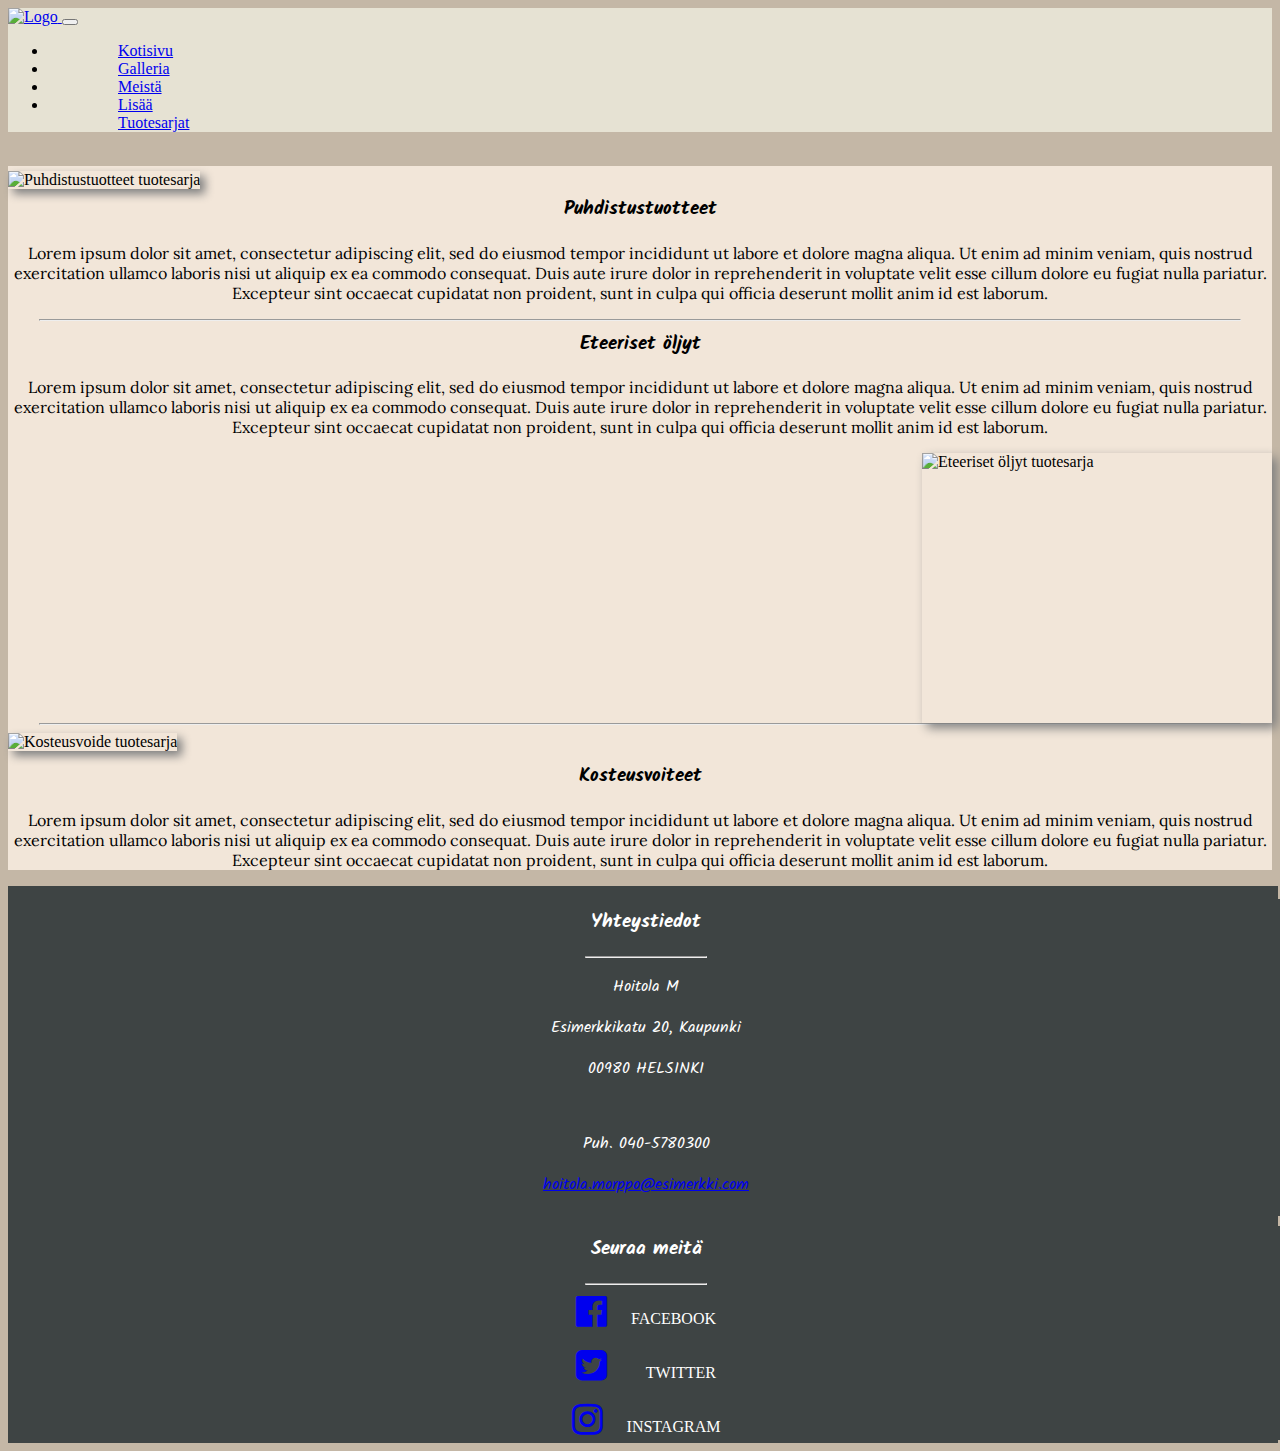
==== fourth.html @ 81868bbf "Add files via upload" ====
<!DOCTYPE html>
<html lang="Fi">
    <head>
        <title>Mywebsite </title>
		<meta charset="utf-8"/>
		<link rel="stylesheet" href="https://cdn.jsdelivr.net/npm/bootstrap@4.5.3/dist/css/bootstrap.min.css" integrity="sha384-TX8t27EcRE3e/ihU7zmQxVncDAy5uIKz4rEkgIXeMed4M0jlfIDPvg6uqKI2xXr2" crossorigin="anonymous">
		<link rel="preconnect" href="https://fonts.gstatic.com">
		<link href="https://fonts.googleapis.com/css2?family=Kalam&display=swap" rel="stylesheet">
		<link rel="stylesheet" href="https://cdnjs.cloudflare.com/ajax/libs/font-awesome/4.7.0/css/font-awesome.min.css">
		<link href="https://fonts.googleapis.com/css2?family=Lora:wght@400;500&display=swap" rel="stylesheet">
		<script src="https://code.jquery.com/jquery-3.5.1.slim.min.js" integrity="sha384-DfXdz2htPH0lsSSs5nCTpuj/zy4C+OGpamoFVy38MVBnE+IbbVYUew+OrCXaRkfj" crossorigin="anonymous"></script>
		<script src="https://cdn.jsdelivr.net/npm/bootstrap@4.5.3/dist/js/bootstrap.bundle.min.js" integrity="sha384-ho+j7jyWK8fNQe+A12Hb8AhRq26LrZ/JpcUGGOn+Y7RsweNrtN/tE3MoK7ZeZDyx" crossorigin="anonymous"></script>
		<link rel="stylesheet" href="fourth.css">
    </head>
    <body>
	
	<nav class="navbar navbar-expand-lg navbar-light" style="background:rgb(230, 226, 211)">
			<a class="navbar-brand" href="index.html"> 
				<img src="https://cdn.pixabay.com/photo/2017/08/22/22/11/monogram-2670684__340.png" width="150" height="140" alt="Logo">
			</a>
			<button class="navbar-toggler" type="button" data-toggle="collapse" data-target="#navbarSupportedContent" aria-controls="navbarSupportedContent" aria-expanded="false" aria-label="Toggle navigation">
				<span class="navbar-toggler-icon"></span>
			</button>

			<div class="collapse navbar-collapse" id="navbarSupportedContent">
				<ul class="navbar-nav mx-auto ">
					<li class="nav-item active">
						<a class="nav-link" href="index.html">Kotisivu <span class="sr-only">(current)</span></a>
					</li>
					<li class="nav-item">
						<a class="nav-link" href="second.html">Galleria</a>
					</li>	
					<li class="nav-item">
						<a class="nav-link" href="third.html">Meistä</a>
					</li>
					<li class="nav-item dropdown">
						<a class="nav-link dropdown-toggle" href="#" id="navbarDropdown" role="button" data-toggle="dropdown" aria-haspopup="true" aria-expanded="false">
							Lisää
						</a>
					<div class="dropdown-menu" aria-labelledby="navbarDropdown">
						<a class="dropdown-item" href="#">Tuotesarjat</a>
					</div>
					</li>
				</ul>
			</div>
		</nav>	
		<br>
	<div class="container first-grid">
		<div class="row">
		<div class="col-md-6">
			<img id="vasen" src="https://cdn.pixabay.com/photo/2015/08/01/21/13/hygiene-870763__340.jpg" class="rounded" alt="Puhdistustuotteet tuotesarja">
		</div>
		<div class="col-md-6">
			<h3>Puhdistustuotteet</h3>
			<p id="tiedot">Lorem ipsum dolor sit amet, consectetur adipiscing elit, sed do eiusmod tempor incididunt ut labore et dolore magna aliqua. Ut enim ad minim veniam, quis nostrud exercitation ullamco laboris nisi ut aliquip ex ea commodo consequat. Duis aute irure dolor in reprehenderit in voluptate velit esse cillum dolore eu fugiat nulla pariatur. Excepteur sint occaecat cupidatat non proident, sunt in culpa qui officia deserunt mollit anim id est laborum.</p>
		</div>
		</div>
	<hr id="palkki">
		<div class="row">
		<div class="col-md-6">
			<h3>Eteeriset öljyt</h3>
			<p id="tiedot">Lorem ipsum dolor sit amet, consectetur adipiscing elit, sed do eiusmod tempor incididunt ut labore et dolore magna aliqua. Ut enim ad minim veniam, quis nostrud exercitation ullamco laboris nisi ut aliquip ex ea commodo consequat. Duis aute irure dolor in reprehenderit in voluptate velit esse cillum dolore eu fugiat nulla pariatur. Excepteur sint occaecat cupidatat non proident, sunt in culpa qui officia deserunt mollit anim id est laborum.</p>
		</div>
		<div class="col-md-6">
			<img id="oikea" src="https://cdn.pixabay.com/photo/2017/11/11/08/10/oils-2938583__340.jpg" class="rounded" alt="Eteeriset öljyt tuotesarja">
		</div>
		</div>
	<hr id="palkki">
		<div class="row">
		<div class="col-md-6">
			<img id="kolmas" src="https://cdn.pixabay.com/photo/2019/12/29/08/39/women-4726516_960_720.jpg" class="rounded" alt="Kosteusvoide tuotesarja">
		</div>
		<div class="col-md-6">
			<h3>Kosteusvoiteet</h3>
			<p id="tiedot">Lorem ipsum dolor sit amet, consectetur adipiscing elit, sed do eiusmod tempor incididunt ut labore et dolore magna aliqua. Ut enim ad minim veniam, quis nostrud exercitation ullamco laboris nisi ut aliquip ex ea commodo consequat. Duis aute irure dolor in reprehenderit in voluptate velit esse cillum dolore eu fugiat nulla pariatur. Excepteur sint occaecat cupidatat non proident, sunt in culpa qui officia deserunt mollit anim id est laborum. </p>
		</div>
		</div>
	</div>
	<div class="container col-md-12 footer">
	<div class="row">
		<div class="col-lg-6 footer">
		<h3>Yhteystiedot</h3>
		<hr class="määrätty">
		<p>Hoitola M</p>
		<p>Esimerkkikatu 20, Kaupunki</p>
		<p>00980 HELSINKI</p><br>
		<p>Puh. 040-5780300</p>
		<p><a href="mailto:someone@example.com">hoitola.morppo@esimerkki.com</a></p>
		</div>
		<div class="col-lg-6 footer">
		<h3>Seuraa meitä</h3>
		<hr class="määrätty">
		<span>
			<a href="https://www.facebook.com/" target="_blank" class="facebook"><i class="fa fa-facebook-official" style="font-size:36px"></i></a>
			FACEBOOK
		</span><br><br>
		<span>
		<a href="https://twitter.com/login" target="_blank" class="twitter"><i class="fa fa-twitter-square" style="font-size:36px"></i></a>
		TWITTER
		</span><br><br>
		<span>
		<a href="https://www.instagram.com/accounts/login/" target="_blank" class="instagram"><i class="fa fa-instagram" style="font-size:36px"></i></a>
		INSTAGRAM
		</span>
		</div>
	</div>
	</div>
	
	

	</body>
</html>
---- fourth.css ----
body{
	background-color:#c4b7a6;
}
.navbar-nav > li{
  padding-left:70px;
  padding-right:70px;
}
.first-grid{
	background:#f2e6d9;
}
#vasen{
	width:350px;
	height:270px;
	margin-top:5px;
	box-shadow: 5px 5px 10px grey;
	transition: 1s;
}
#vasen:hover{
	width:390px;
	height:340px;
}
#oikea{
	width:350px;
	height:270px;
	float:right;
	box-shadow: 5px 5px 10px grey;
	transition:1s;
}
#oikea:hover{
	width:390px;
	height:340px;
	float:right;
	box-shadow: 5px 5px 10px grey;
}
#kolmas{
	width:320px;
	height:270px;
	box-shadow: 5px 5px 10px grey;
	margin-bottom:5px;
	transition:1s;
}
#kolmas:hover{
	width:360px;
	height:320px;
	box-shadow: 5px 5px 10px grey;
}
#palkki{
	width:95%;
}
h3{
	text-align:center;
	margin-top:5px;
	font-family: 'Kalam', cursive;
}
p{
	text-align:center;
	font-family: 'Kalam', cursive;
}
#tiedot{
	text-align:center;
	font-family: 'Lora', serif;
}
.footer{
	text-align: center;
	padding: 3px;
	background-color: #3e4444;
	color: white;
	margin-top:10px;	
	width:100%;
}
.määrätty{
	width:120px;
}
.twitter{
	margin-right: 35px
}
.facebook{
	margin-right: 20px
}

.instagram{
	margin-right: 20px
}
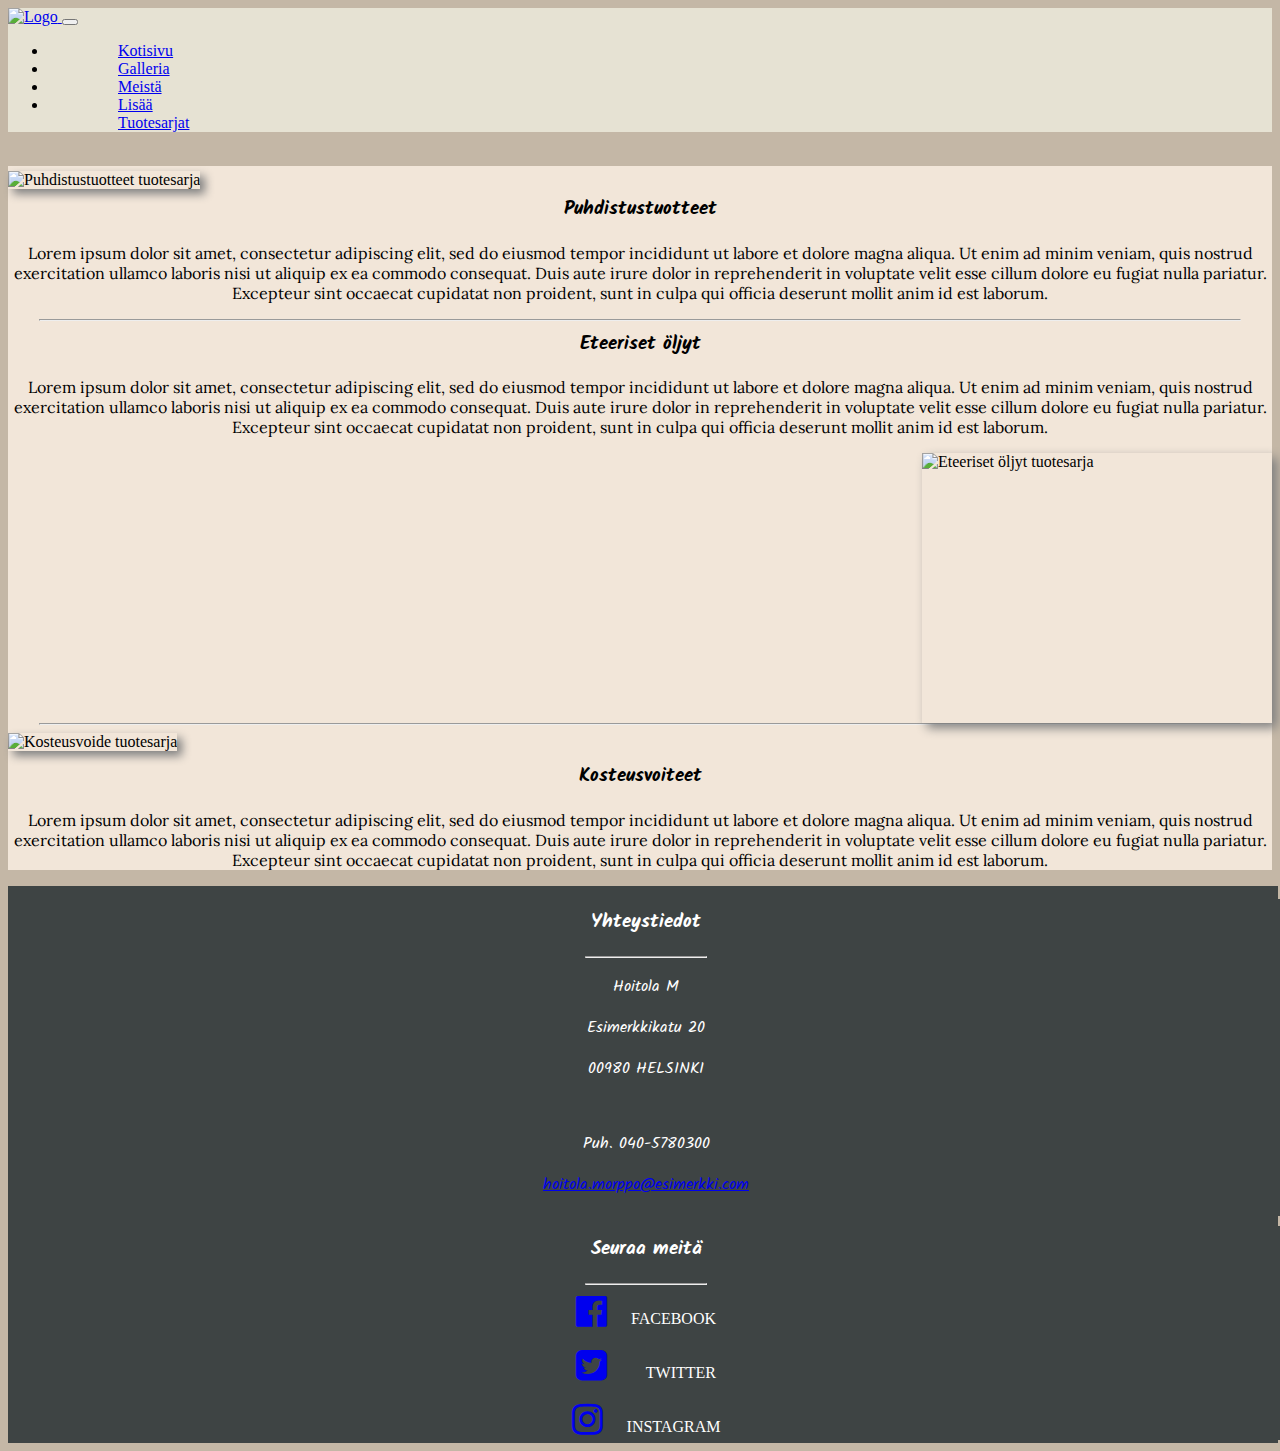
==== commit cdaf167a: "Update fourth.html" ====
--- a/fourth.html
+++ b/fourth.html
@@ -78,16 +78,16 @@
 	</div>
 	<div class="container col-md-12 footer">
 	<div class="row">
-		<div class="col-lg-6 footer">
+		<div class="col-md-6 footer">
 		<h3>Yhteystiedot</h3>
 		<hr class="määrätty">
 		<p>Hoitola M</p>
-		<p>Esimerkkikatu 20, Kaupunki</p>
+		<p>Esimerkkikatu 20</p>
 		<p>00980 HELSINKI</p><br>
 		<p>Puh. 040-5780300</p>
 		<p><a href="mailto:someone@example.com">hoitola.morppo@esimerkki.com</a></p>
 		</div>
-		<div class="col-lg-6 footer">
+		<div class="col-md-6 footer">
 		<h3>Seuraa meitä</h3>
 		<hr class="määrätty">
 		<span>
@@ -109,4 +109,4 @@
 	
 
 	</body>
-</html>+</html>
